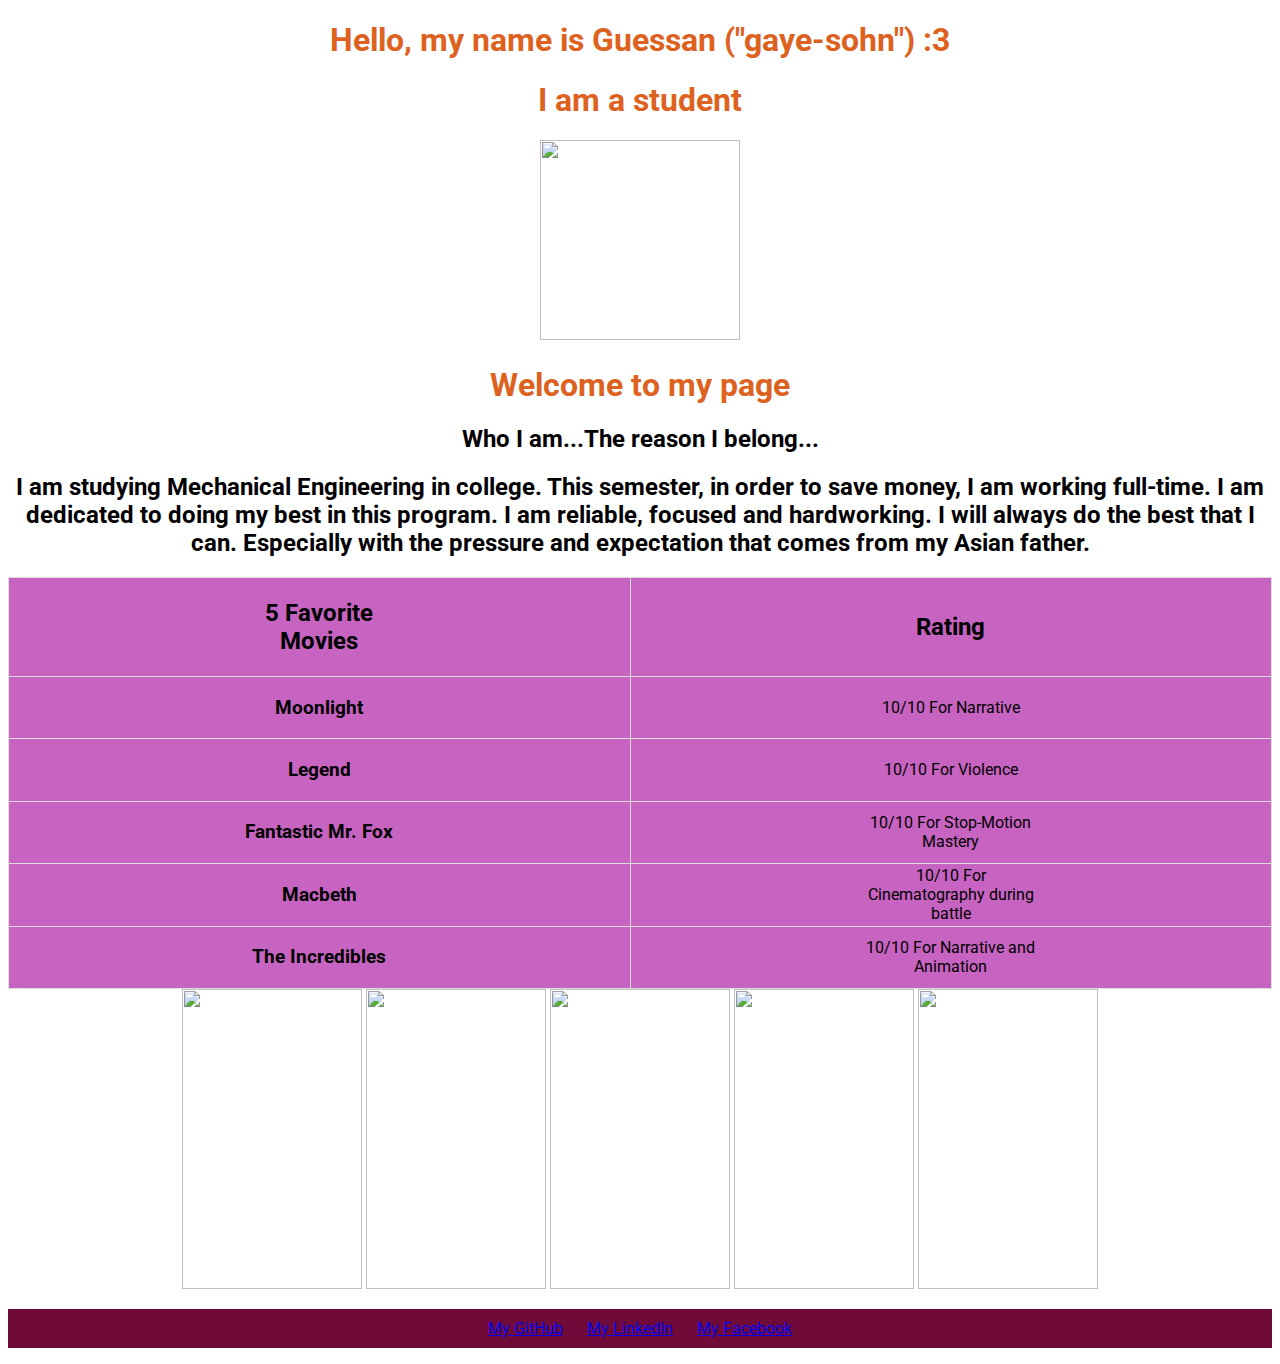
==== index.html @ 3b3f1094 "Update index.html" ====
<!DOCTYPE html>
<html>
<head>
<link href="https://fonts.googleapis.com/css?family=Roboto" rel="stylesheet">
	<title>Guessan G. Effi</title>
	<style>
		body{
			background: url("http://wallpapercave.com/wp/WTua8KM.jpg");
			background-position:center;
			background-size: cover;
			text-align: center;
			font-family: 'Roboto', sans-serif;
			color: black;
		}
		.line-color{
			color:#de621f;
		}
		#sizing{
			width:200px;
			height:200px;
		}
		.table-background{
			background-color: white;

		}	
		table{
			color: black;
			border-collapse: collapse;

		}
		td, th {
    		border: 1px solid #dddddd;
   		 	text-align: center;
    		padding-left: 225px;
    		padding-right: 225px;
			width: 900px;
			background-color:#c763c0;
    	}
		.image-size{
			width:180px;
			height:300px;
		}
		div{
			display:inline;
		}
		a{
			text-align:center;
		}
		a:hover{
			color:#ff0000;
		}
		ul {
      		padding: 10px;
      		background: #700b39;
    	}
    	li {
      		display: inline;
      		padding: 0px 10px 0px 10px;
    	}
	</style>
</head>

<body>
<div class="line-color">
<header>
	<h1>Hello, my name is Guessan ("gaye-sohn") :3</h1>
    <h1>I am a student</h1>
</header>
<img id="sizing" src="https://media.licdn.com/mpr/mpr/shrink_100_100/AAEAAQAAAAAAAAiaAAAAJDBlMjkwODU1LTIxZWQtNDA1NC1hYjVmLWNmZDIzNGZhMzgzYQ.jpg")>
<h1>Welcome to my page</h1>
</div>

<h2>Who I am...The reason I belong...</h2>
<h2>I am studying Mechanical Engineering in college. This semester, in order to save money, I am working full-time. I am dedicated to doing my best in this program. I am reliable, focused and hardworking. I will always do the best that I can. Especially with the pressure and expectation that comes from my Asian father.</h2>

<div class="table-background">
<table align="center" style="display:inline">
	<tr>
		<th><h2>5 Favorite Movies</h2></th>
		<th><h2>Rating</h2></th>
	</tr>
	<tr>
		<td><h3>Moonlight</h3></td>
		<td>10/10 For Narrative</td>
	</tr>
	<tr>
		<td><h3>Legend</h3></td>
		<td>10/10 For Violence</td>
	</tr>
	<tr>
		<td><h3>Fantastic Mr. Fox</h3></td>
		<td>10/10 For Stop-Motion Mastery</td>
	</tr>
	<tr>
		<td><h3>Macbeth</h3></td>
		<td>10/10 For Cinematography during battle</td>
	</tr>
	<tr>
		<td><h3>The Incredibles</h3></td>
		<td>10/10 For Narrative and Animation</td>
	</tr>
</table>
</div>

<div>
	<img class="image-size" src="https://1.bp.blogspot.com/-44aO9EF704I/WKm7Z62YgzI/AAAAAAAAavs/7sT3mJjS1E8C8AMLU3ZLgUAxj4OdYemXgCLcB/s320/Moonlight%2B%2528plakat%2529.jpeg">
	<img class="image-size" src="http://1.bp.blogspot.com/-tY6kFloLsho/VgXixAg1YZI/AAAAAAAACF8/GSRDqNSwTjU/s1600/legend2015.jpg">
	<img class="image-size" src="https://images.moviepilot.com/images/c_limit,q_auto,w_710/zp7ocuojiaq2y2wkeciw/why-we-love-wes-anderson-and-the-world-he-has-brought-to-life-and-into-our-hearts.jpg">
	<img class="image-size" src="https://upload.wikimedia.org/wikipedia/en/7/79/Macbeth_2015_poster.jpg">
	<img class="image-size" src="http://needcoffee.cachefly.net/needcoffee/uploads/2005/05/incredibles.jpg">
</div>

<ul>
  <li><a href="https://github.com/Guessan">My GitHub</a></li>
  <li><a href="https://www.linkedin.com/in/guessan-effi-412a4296/">My LinkedIn</a></li>
  <li><a href="https://www.facebook.com/guessan.effi">My Facebook</a></li>
</ul>

</body>
</html>
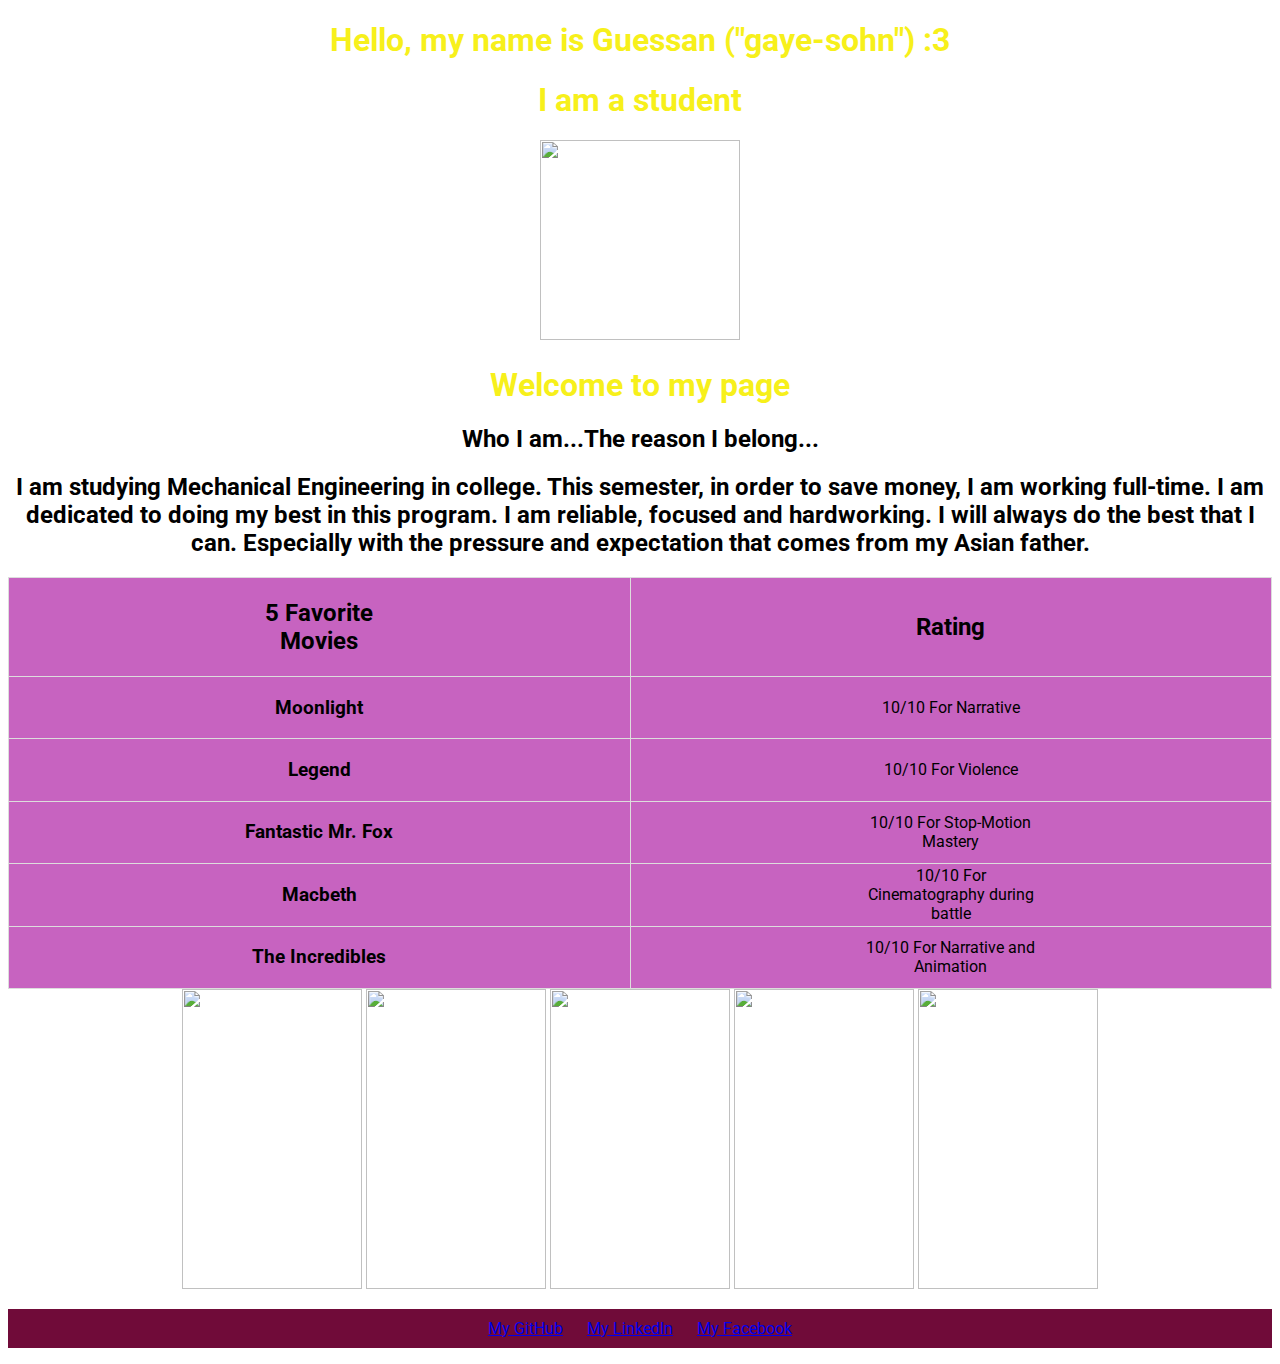
==== commit af06db7e: "Update index.html" ====
--- a/index.html
+++ b/index.html
@@ -13,7 +13,7 @@
 			color: black;
 		}
 		.line-color{
-			color:#de621f;
+			color:#f7f01b;
 		}
 		#sizing{
 			width:200px;
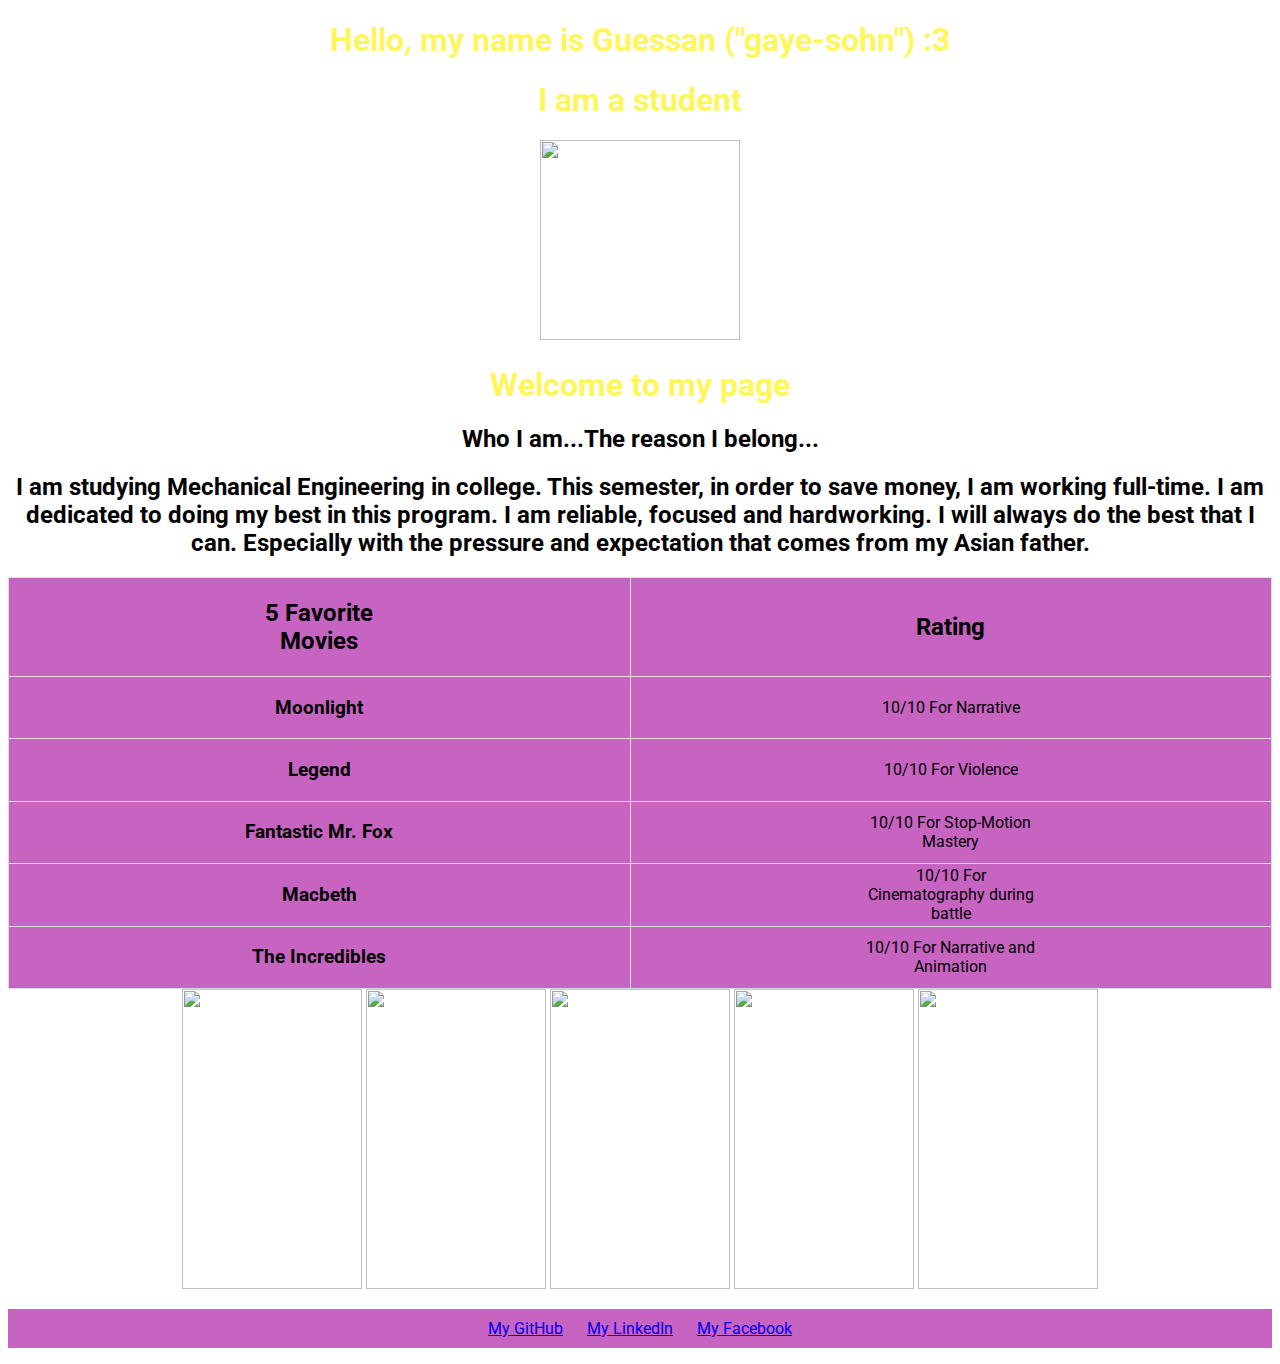
==== commit 1c275869: "Update index.html" ====
--- a/index.html
+++ b/index.html
@@ -2,74 +2,79 @@
 <html>
 <head>
 <link href="https://fonts.googleapis.com/css?family=Roboto" rel="stylesheet">
-	<title>Guessan G. Effi</title>
-	<style>
-		body{
-			background: url("http://wallpapercave.com/wp/WTua8KM.jpg");
-			background-position:center;
-			background-size: cover;
-			text-align: center;
-			font-family: 'Roboto', sans-serif;
-			color: black;
-		}
-		.line-color{
-			color:#f7f01b;
-		}
-		#sizing{
-			width:200px;
-			height:200px;
-		}
-		.table-background{
-			background-color: white;
+<title>Guessan G. Effi</title>
+<style>
+	body{
+		background: url("http://wallpapercave.com/wp/WTua8KM.jpg");
+		background-position:center;
+		background-size: cover;
+		text-align: center;
+		font-family: 'Roboto', sans-serif;
+		color: black;
+	}
+	.line-color{
+		color:#fef65b;
+	}
+	.text-background{
+		background: white;
+		width: 225px;
+		height: 55px;
+	}
+	#sizing{
+		width:200px;
+		height:200px;
+	}
+	.table-background{
+		background-color: white;
 
-		}	
-		table{
-			color: black;
-			border-collapse: collapse;
+	}	
+	table{
+		color: black;
+		border-collapse: collapse;
 
-		}
-		td, th {
-    		border: 1px solid #dddddd;
-   		 	text-align: center;
-    		padding-left: 225px;
-    		padding-right: 225px;
-			width: 900px;
-			background-color:#c763c0;
-    	}
-		.image-size{
-			width:180px;
-			height:300px;
-		}
-		div{
-			display:inline;
-		}
-		a{
-			text-align:center;
-		}
-		a:hover{
-			color:#ff0000;
-		}
-		ul {
-      		padding: 10px;
-      		background: #700b39;
-    	}
-    	li {
-      		display: inline;
-      		padding: 0px 10px 0px 10px;
-    	}
-	</style>
+	}
+	td, th {
+		border: 1px solid #dddddd;
+		text-align: center;
+		padding-left: 225px;
+		padding-right: 225px;
+		width: 900px;
+		background-color:#c763c0;
+	}
+	.image-size{
+		width:180px;
+		height:300px;
+	}
+	div{
+		display:inline;
+	}
+	a{
+		text-align:center;
+	}
+	a:hover{
+		color:#ff0000;
+	}
+	ul {
+		padding: 10px;
+		background: #c763c0;
+	}
+	li {
+		display: inline;
+		padding: 0px 10px 0px 10px;
+	}
+</style>
 </head>
 
 <body>
 <div class="line-color">
 <header>
 	<h1>Hello, my name is Guessan ("gaye-sohn") :3</h1>
-    <h1>I am a student</h1>
+	<h1>I am a student</h1>
 </header>
 <img id="sizing" src="https://media.licdn.com/mpr/mpr/shrink_100_100/AAEAAQAAAAAAAAiaAAAAJDBlMjkwODU1LTIxZWQtNDA1NC1hYjVmLWNmZDIzNGZhMzgzYQ.jpg")>
 <h1>Welcome to my page</h1>
 </div>
-
+	
 <h2>Who I am...The reason I belong...</h2>
 <h2>I am studying Mechanical Engineering in college. This semester, in order to save money, I am working full-time. I am dedicated to doing my best in this program. I am reliable, focused and hardworking. I will always do the best that I can. Especially with the pressure and expectation that comes from my Asian father.</h2>
 
